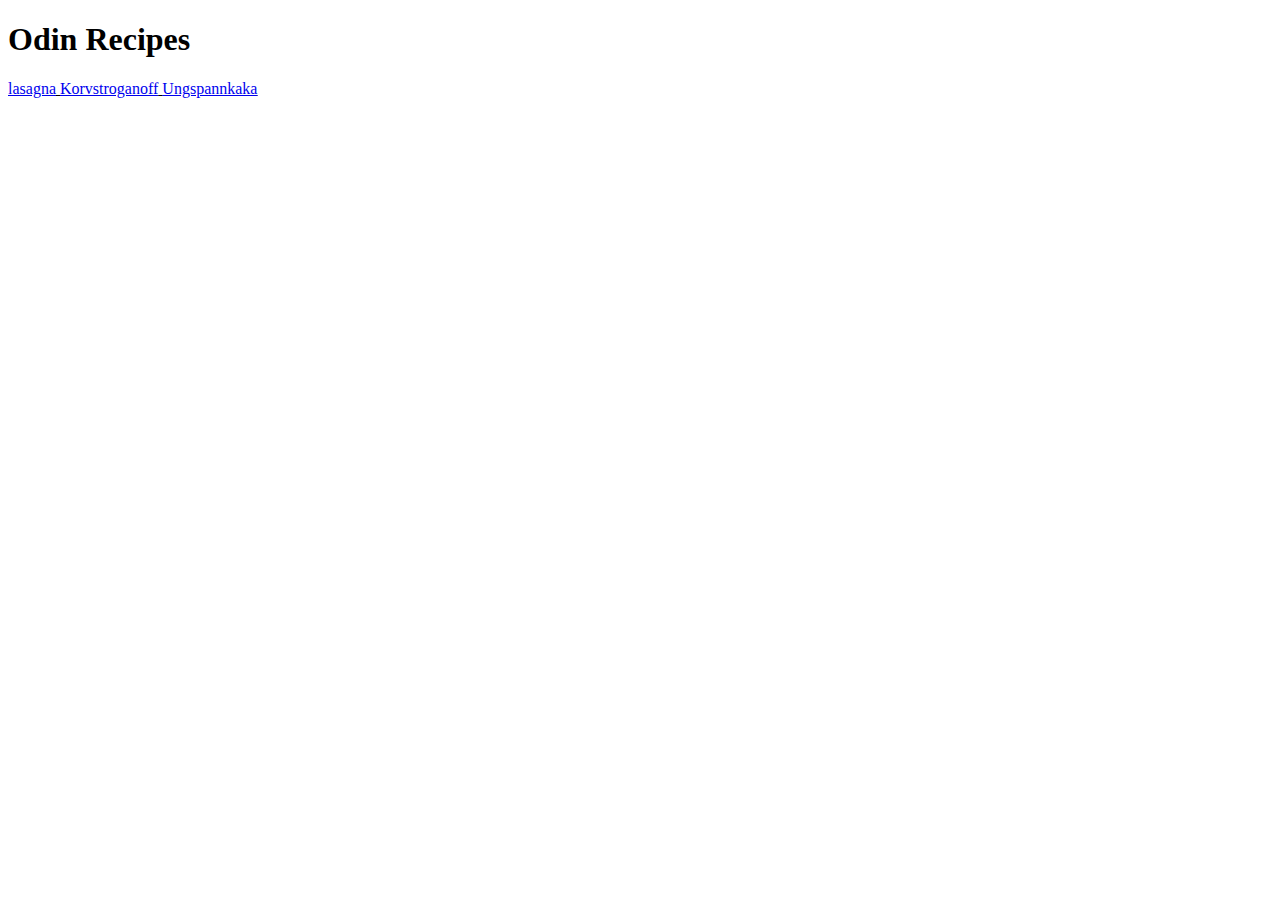
==== index.html @ b147e215 "Index!" ====
<!DOCTYPE html>
<html lang="en">
<head>
    <meta charset="UTF-8">
    <meta http-equiv="X-UA-Compatible" content="IE=edge">
    <meta name="viewport" content="width=device-width, initial-scale=1.0">
    <title>Odin-recipes</title>
</head>
<body>
    <h1>Odin Recipes</h1>
    <u>
        <a href="./recipes/lasagna.html">lasagna</a>
        <a href="./recipes/Korvstroganoff.html">Korvstroganoff</a>
        <a href="./recipes/Ungspannkaka.html">Ungspannkaka</a>
    </u>
    
</body>
</html>
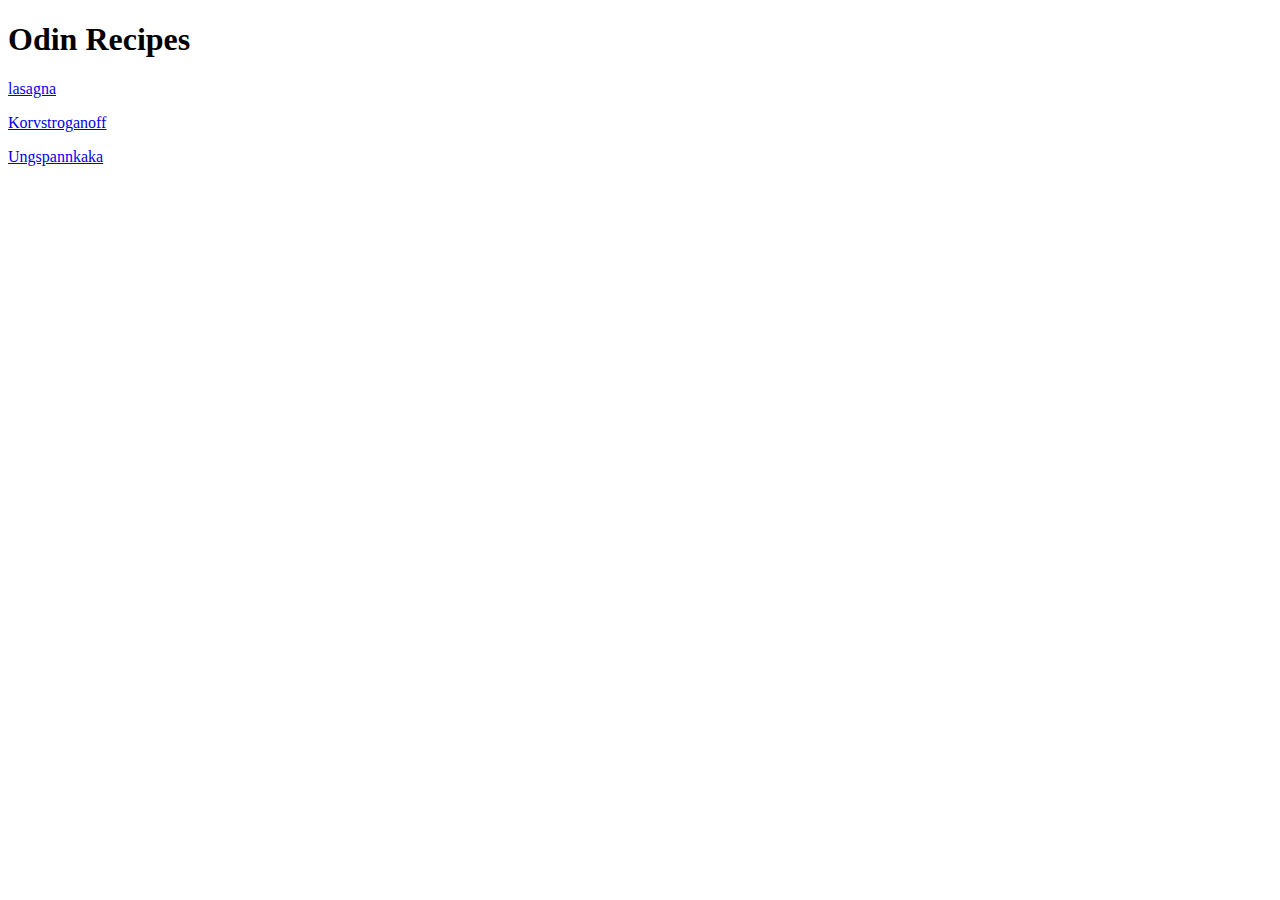
==== commit ae5a2280: "Fixade paragrafer" ====
--- a/index.html
+++ b/index.html
@@ -9,9 +9,9 @@
 <body>
     <h1>Odin Recipes</h1>
     <u>
-        <a href="./recipes/lasagna.html">lasagna</a>
-        <a href="./recipes/Korvstroganoff.html">Korvstroganoff</a>
-        <a href="./recipes/Ungspannkaka.html">Ungspannkaka</a>
+        <p><a href="./recipes/lasagna.html">lasagna</a></p>
+        <p><a href="./recipes/Korvstroganoff.html">Korvstroganoff</a></p>
+        <p><a href="./recipes/Ungspannkaka.html">Ungspannkaka</a></p>
     </u>
     
 </body>
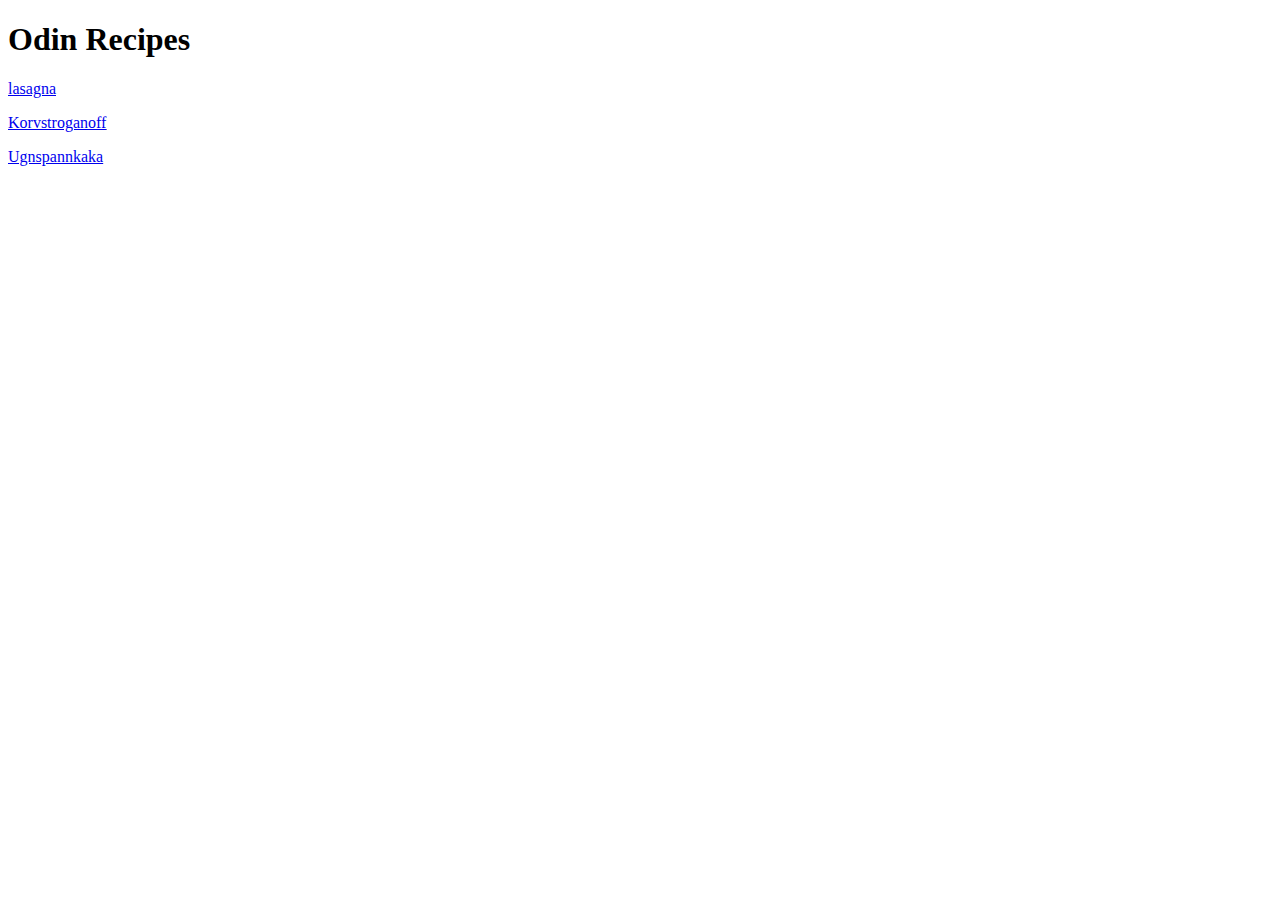
==== commit 8b247b5e: "Stavade rätt" ====
--- a/index.html
+++ b/index.html
@@ -11,7 +11,7 @@
     <u>
         <p><a href="./recipes/lasagna.html">lasagna</a></p>
         <p><a href="./recipes/Korvstroganoff.html">Korvstroganoff</a></p>
-        <p><a href="./recipes/Ungspannkaka.html">Ungspannkaka</a></p>
+        <p><a href="./recipes/Ugnspannkaka.html">Ugnspannkaka</a></p>
     </u>
     
 </body>
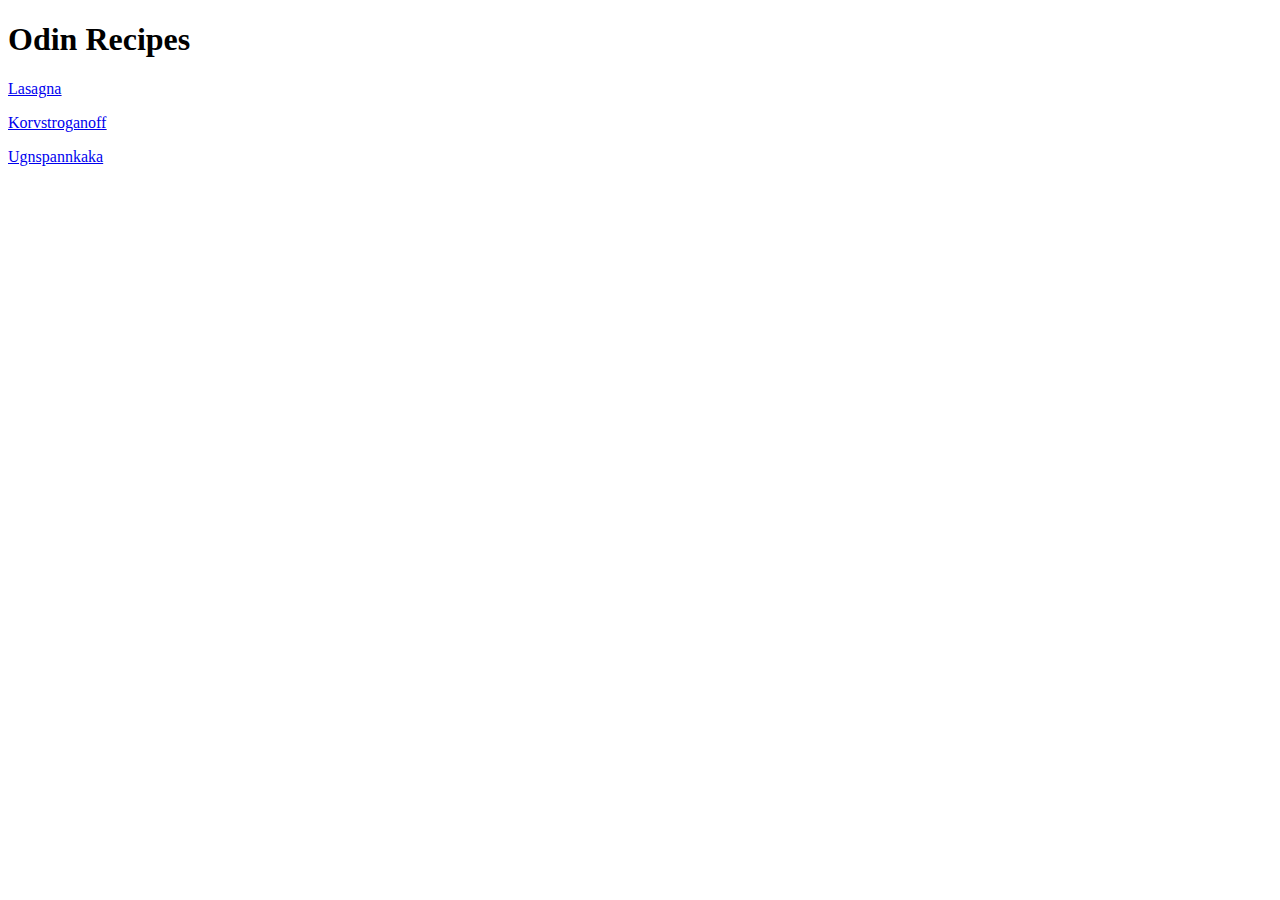
==== commit ec97576e: "Fixes" ====
--- a/index.html
+++ b/index.html
@@ -9,7 +9,7 @@
 <body>
     <h1>Odin Recipes</h1>
     <u>
-        <p><a href="./recipes/lasagna.html">lasagna</a></p>
+        <p><a href="./recipes/lasagna.html">Lasagna</a></p>
         <p><a href="./recipes/Korvstroganoff.html">Korvstroganoff</a></p>
         <p><a href="./recipes/Ugnspannkaka.html">Ugnspannkaka</a></p>
     </u>
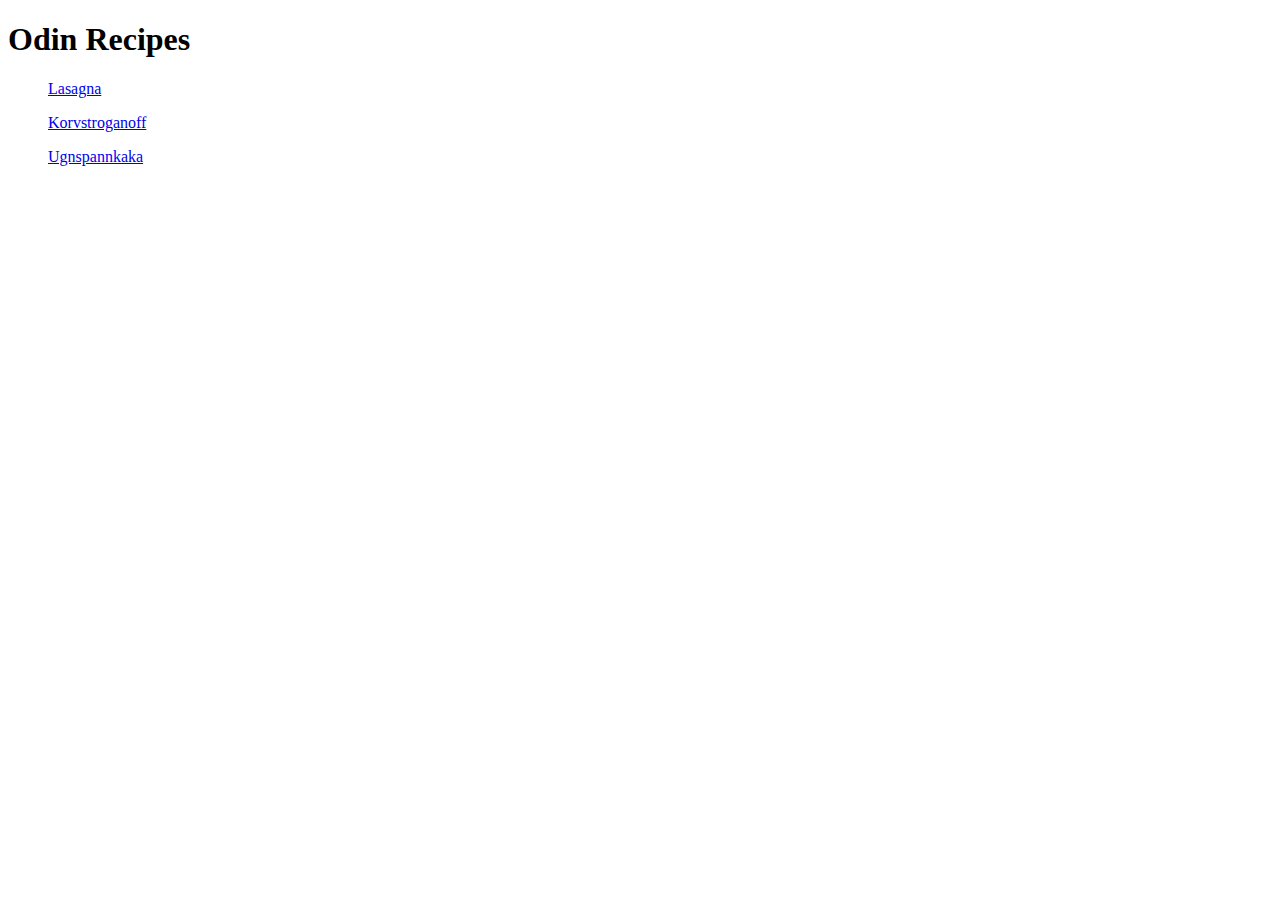
==== commit ead359c8: "sad" ====
--- a/index.html
+++ b/index.html
@@ -5,14 +5,15 @@
     <meta http-equiv="X-UA-Compatible" content="IE=edge">
     <meta name="viewport" content="width=device-width, initial-scale=1.0">
     <title>Odin-recipes</title>
+    <link rel="stylesheet" href="styles.css">
 </head>
-<body>
-    <h1>Odin Recipes</h1>
-    <u>
+<body id="index">
+    <h1 class="indexh1">Odin Recipes</h1>
+    <ul class="indexul">
         <p><a href="./recipes/lasagna.html">Lasagna</a></p>
         <p><a href="./recipes/Korvstroganoff.html">Korvstroganoff</a></p>
         <p><a href="./recipes/Ugnspannkaka.html">Ugnspannkaka</a></p>
-    </u>
+    </ul>
     
 </body>
 </html>--- a/styles.css
+++ b/styles.css
@@ -0,0 +1,3 @@
+.index {
+    background-color: darkgray;
+}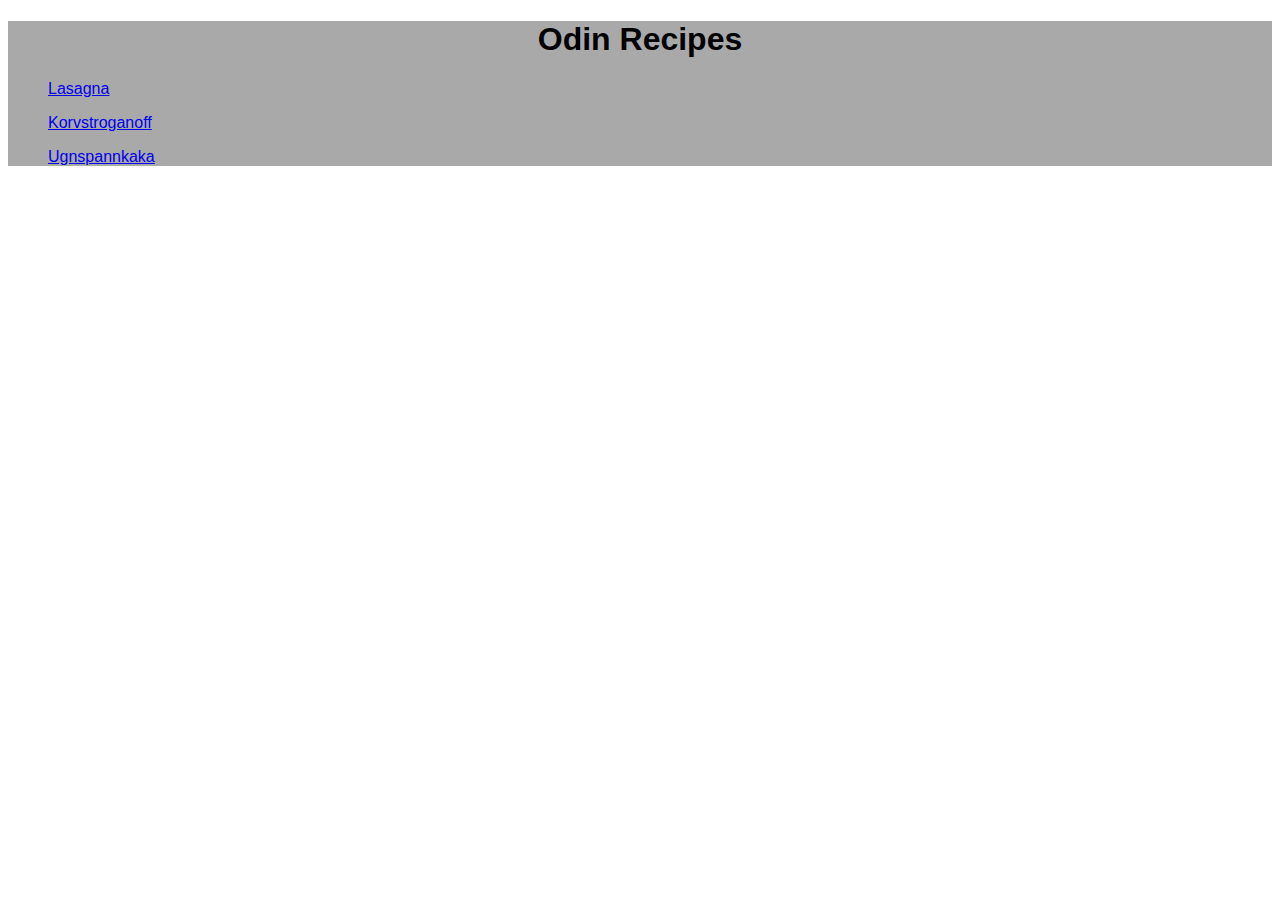
==== commit a66a9fe1: "Test" ====
--- a/index.html
+++ b/index.html
@@ -7,13 +7,15 @@
     <title>Odin-recipes</title>
     <link rel="stylesheet" href="styles.css">
 </head>
-<body id="index">
+<body>
+    <div class="sidan">
     <h1 class="indexh1">Odin Recipes</h1>
     <ul class="indexul">
         <p><a href="./recipes/lasagna.html">Lasagna</a></p>
         <p><a href="./recipes/Korvstroganoff.html">Korvstroganoff</a></p>
         <p><a href="./recipes/Ugnspannkaka.html">Ugnspannkaka</a></p>
     </ul>
+</div>
     
 </body>
 </html>--- a/styles.css
+++ b/styles.css
@@ -1,3 +1,10 @@
-.index {
+.sidan {
     background-color: darkgray;
+    font-family: Arial, Helvetica, sans-serif;
+}
+.indexh1 {
+    text-align: center;
+    font-size: 32px;
+    border: black;
+    box-shadow: black;
 }